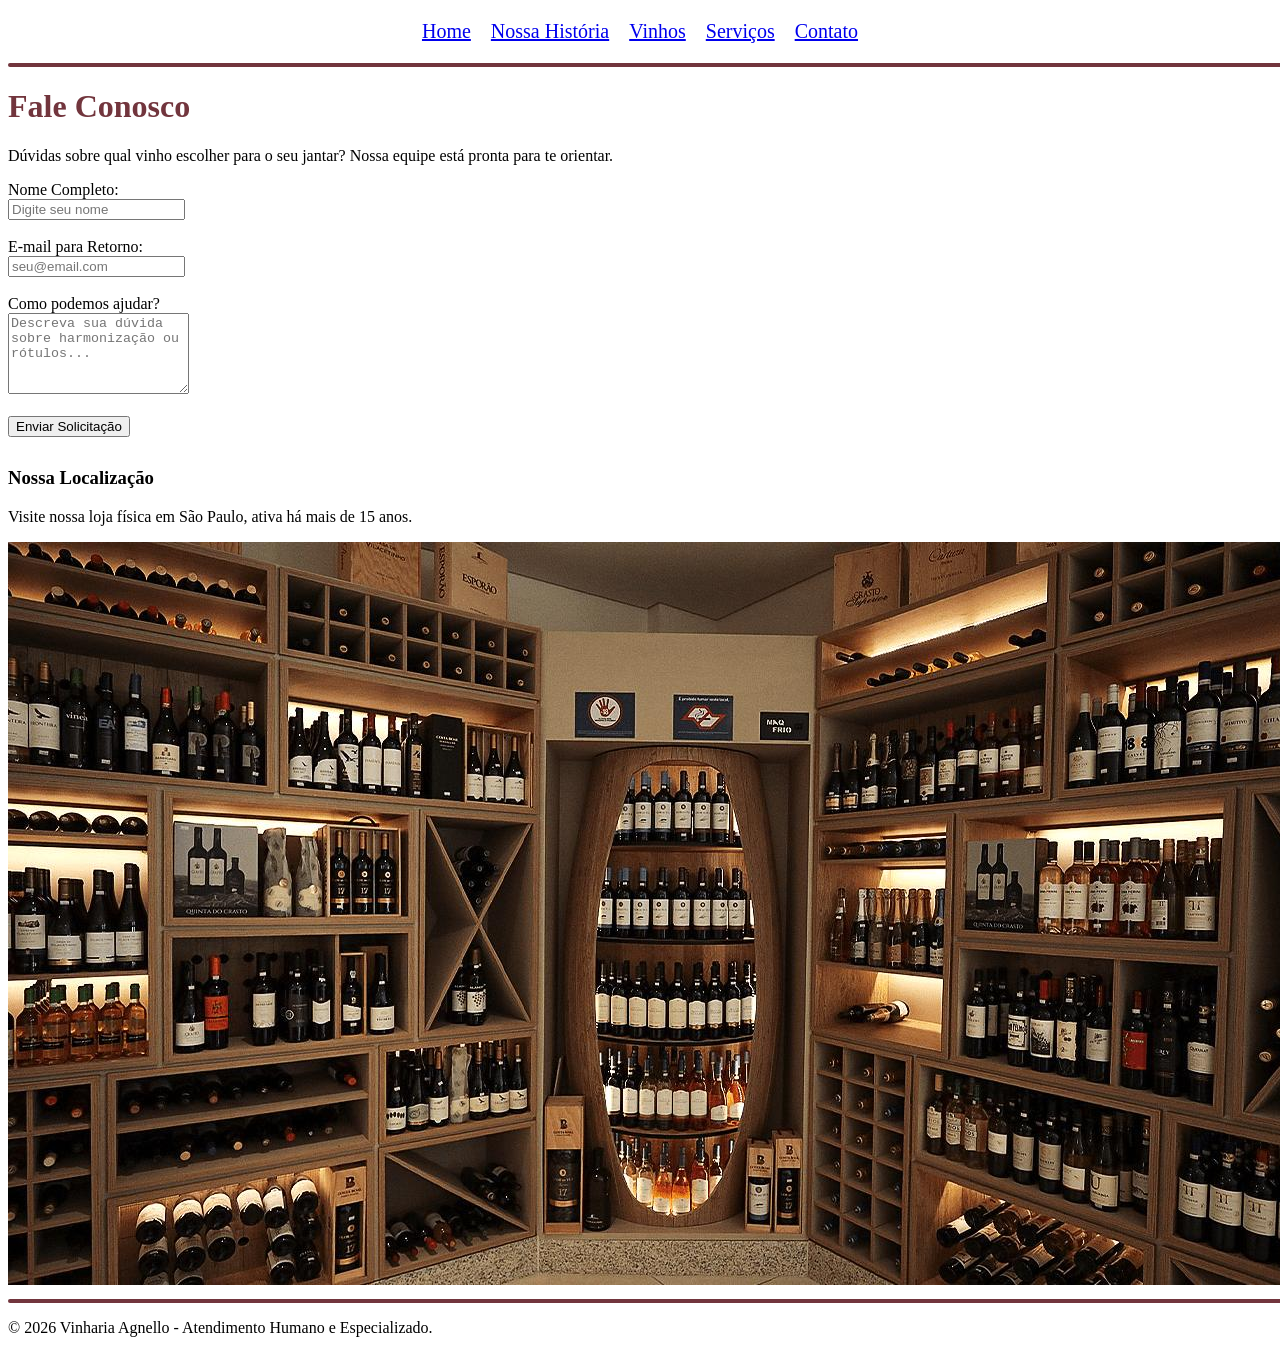
==== Src/Assets/Pages/Contatos.html @ 3f5019c2 "feat: estrutura do projeto" ====
<!DOCTYPE html>
<html lang="pt-br">
<head>
    <meta charset="UTF-8">
    <meta name="keywords" content="contato, endereço, dúvida, vinharia agnello">
    <meta name="description" content="Entre em contato com a Vinharia Agnello para dúvidas e recomendações.">
    <title>Contato - Vinharia Agnello</title>
    <link rel="stylesheet" href="/Src/Assets/Css/Style.css">
</head>

<body>
    <header>
       <nav>
    <ul>
        <li><a href="/Index.html">Home</a></li>
        <li><a href="Historia.html">Nossa História</a></li>
        <li><a href="Produtos.html">Vinhos</a></li>
        <li><a href="Servicos.html">Serviços</a></li>
        <li><a href="Contatos.html">Contato</a></li>
    </ul>
</nav>
    </header>

            <div class="traco-decorativo"></div>

    <main>
        <h1 id="titulos">Fale Conosco</h1>
        <p>Dúvidas sobre qual vinho escolher para o seu jantar? Nossa equipe está pronta para te orientar.</p>

        <form action="#" method="post">
            <div>
                <label for="nome">Nome Completo:</label><br>
                <input type="text" id="nome" name="nome" placeholder="Digite seu nome" required>
            </div><br>

            <div>
                <label for="email">E-mail para Retorno:</label><br>
                <input type="email" id="email" name="email" placeholder="seu@email.com" required>
            </div><br>

            <div>
                <label for="mensagem">Como podemos ajudar?</label><br>
                <textarea id="mensagem" name="mensagem" rows="5" placeholder="Descreva sua dúvida sobre harmonização ou rótulos..."></textarea>
            </div><br>

            <button type="submit">Enviar Solicitação</button>
        </form>

        <section style="margin-top: 30px;">
            <h3>Nossa Localização</h3>
            <p>Visite nossa loja física em São Paulo, ativa há mais de 15 anos.</p>
            <img src="../Img/Img5.jpg" alt="Fachada da Vinharia Agnello">
        </section>
    </main>

    <div class="traco-decorativo"></div>
    <footer>
        <p>&copy; 2026 Vinharia Agnello - Atendimento Humano e Especializado.</p>
    </footer>
</body>
</html>
---- Src/Assets/Css/Style.css ----
body header nav ul {
    display: flex;
    justify-content: center;
    list-style: none;    
    gap: 20px;              
    padding: 0;
    font-size: 20px;
    font-family: Bold italic;
 
}

body header nav ul li {
    cursor: pointer;
    
}

h1 {
    color: #6b2c34;
}

h2 {
    color: #6b2c34;
}

.traco-decorativo {
    width: 1870px;         
    height: 4px;          
    background-color: #82454d;
    margin: 10px auto;    
    border-radius: 2px;
    background-color: #72353d;
}

#titulos {
    color: #72353d;

}
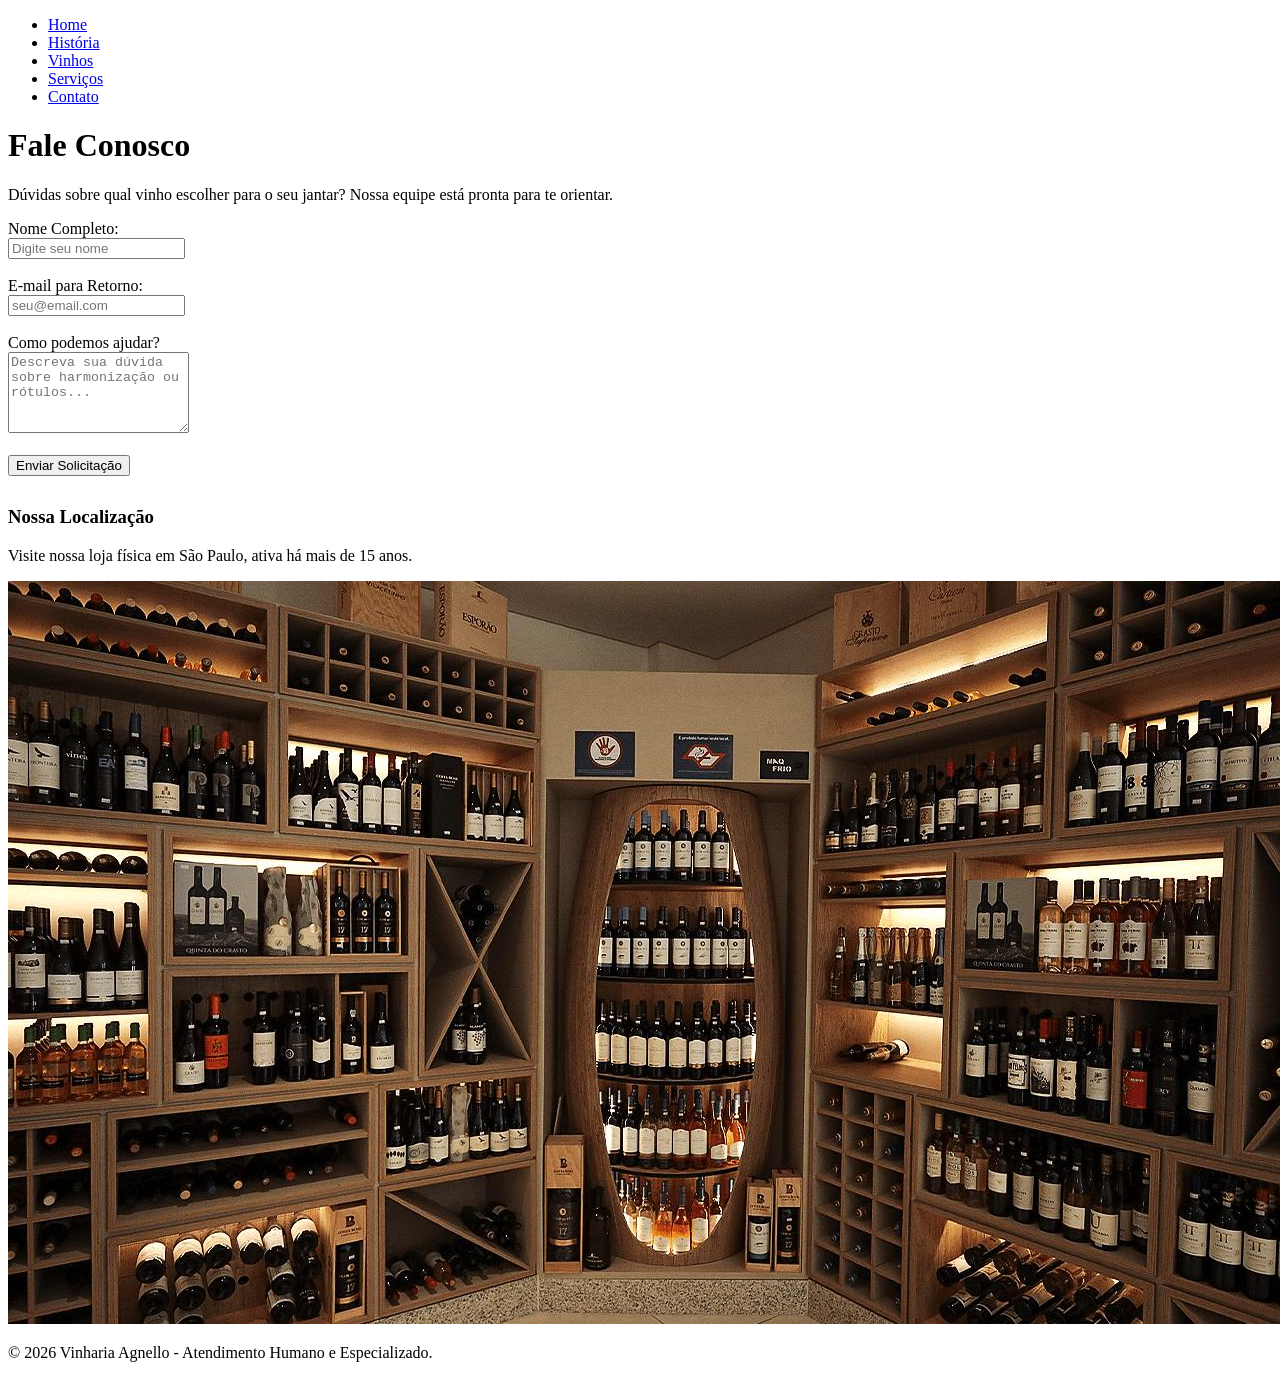
==== commit 6c86bb53: "merge main atualizacoes css" ====
--- a/Src/Assets/Pages/Contatos.html
+++ b/Src/Assets/Pages/Contatos.html
@@ -5,7 +5,7 @@
     <meta name="keywords" content="contato, endereço, dúvida, vinharia agnello">
     <meta name="description" content="Entre em contato com a Vinharia Agnello para dúvidas e recomendações.">
     <title>Contato - Vinharia Agnello</title>
-    <link rel="stylesheet" href="/Src/Assets/Css/Style.css">
+    <link rel="stylesheet" href="Src/Assets/Css/Style.css">
 </head>
 
 <body>
@@ -13,7 +13,7 @@
        <nav>
     <ul>
         <li><a href="/Index.html">Home</a></li>
-        <li><a href="Historia.html">Nossa História</a></li>
+        <li><a href="Historia.html">História</a></li>
         <li><a href="Produtos.html">Vinhos</a></li>
         <li><a href="Servicos.html">Serviços</a></li>
         <li><a href="Contatos.html">Contato</a></li>
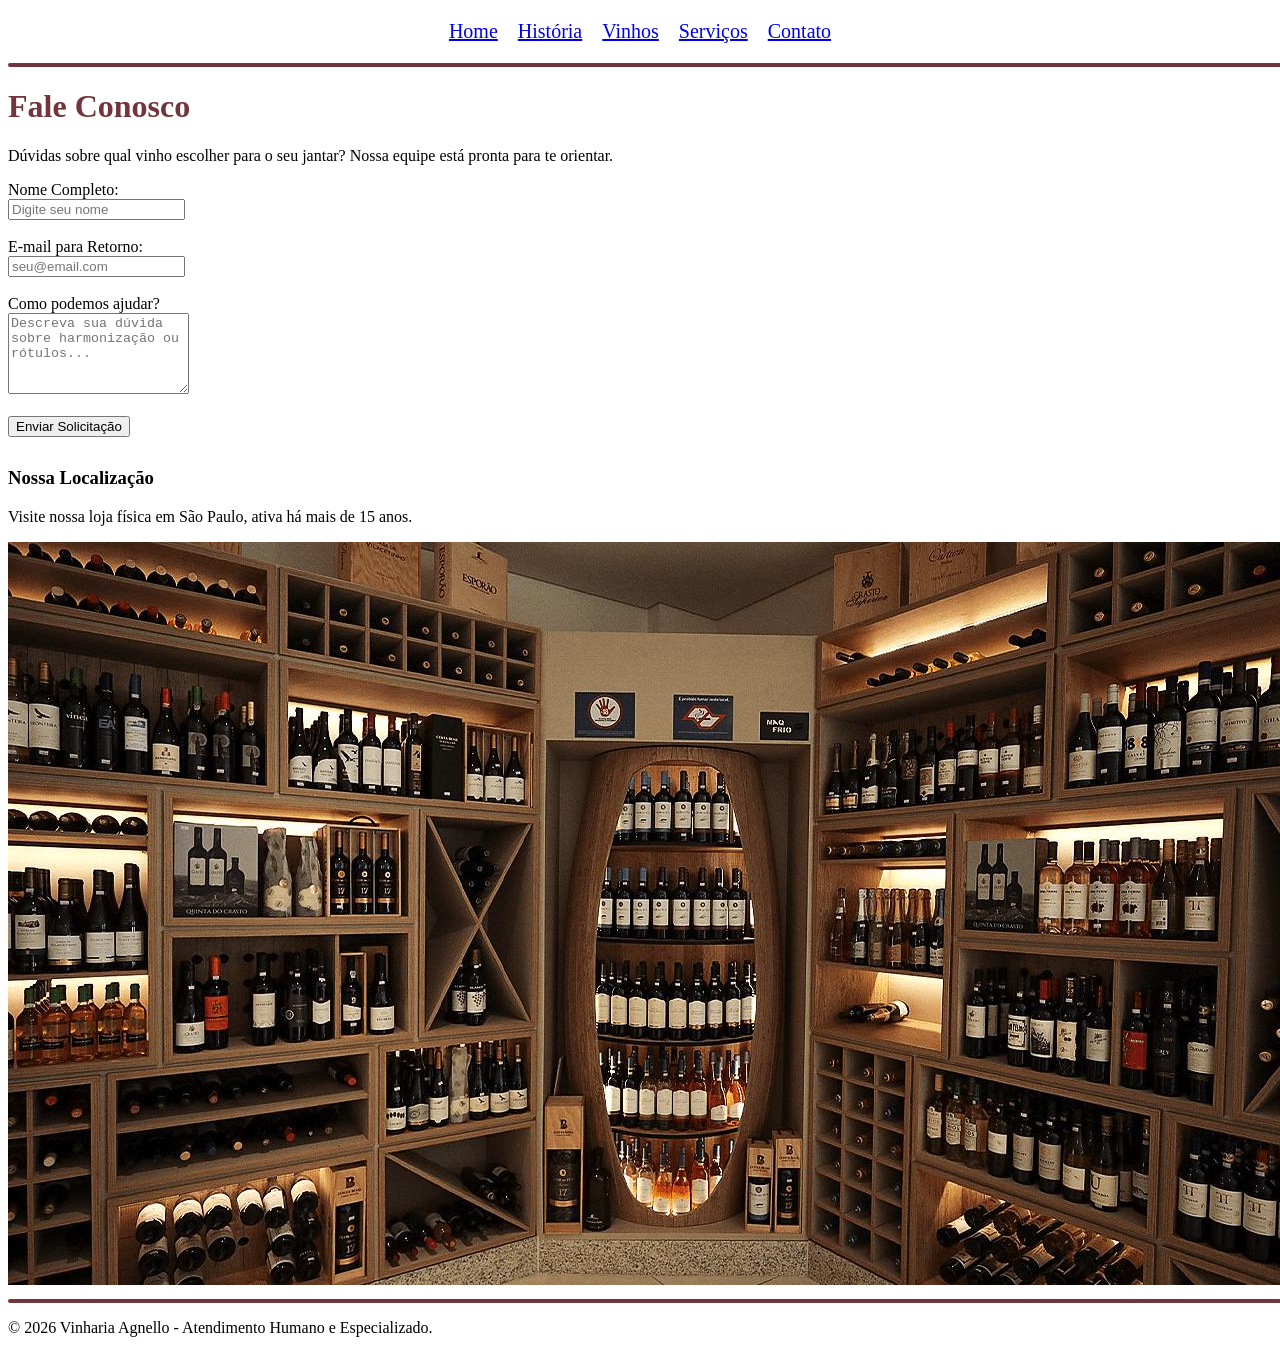
==== commit 115ebbc4: "fix: link referencial css" ====
--- a/Src/Assets/Pages/Contatos.html
+++ b/Src/Assets/Pages/Contatos.html
@@ -5,7 +5,7 @@
     <meta name="keywords" content="contato, endereço, dúvida, vinharia agnello">
     <meta name="description" content="Entre em contato com a Vinharia Agnello para dúvidas e recomendações.">
     <title>Contato - Vinharia Agnello</title>
-    <link rel="stylesheet" href="Src/Assets/Css/Style.css">
+    <link rel="stylesheet" href="/Src/Assets/Css/Style.css">
 </head>
 
 <body>
--- a/Src/Assets/Css/Style.css
+++ b/Src/Assets/Css/Style.css
@@ -0,0 +1,37 @@
+body header nav ul {
+    display: flex;
+    justify-content: center;
+    list-style: none;    
+    gap: 20px;              
+    padding: 0;
+    font-size: 20px;
+    font-family: Bold italic;
+ 
+}
+
+body header nav ul li {
+    cursor: pointer;
+    
+}
+
+h1 {
+    color: #6b2c34;
+}
+
+h2 {
+    color: #6b2c34;
+}
+
+.traco-decorativo {
+    width: 1870px;         
+    height: 4px;          
+    background-color: #82454d;
+    margin: 10px auto;    
+    border-radius: 2px;
+    background-color: #72353d;
+}
+
+#titulos {
+    color: #72353d;
+
+}
